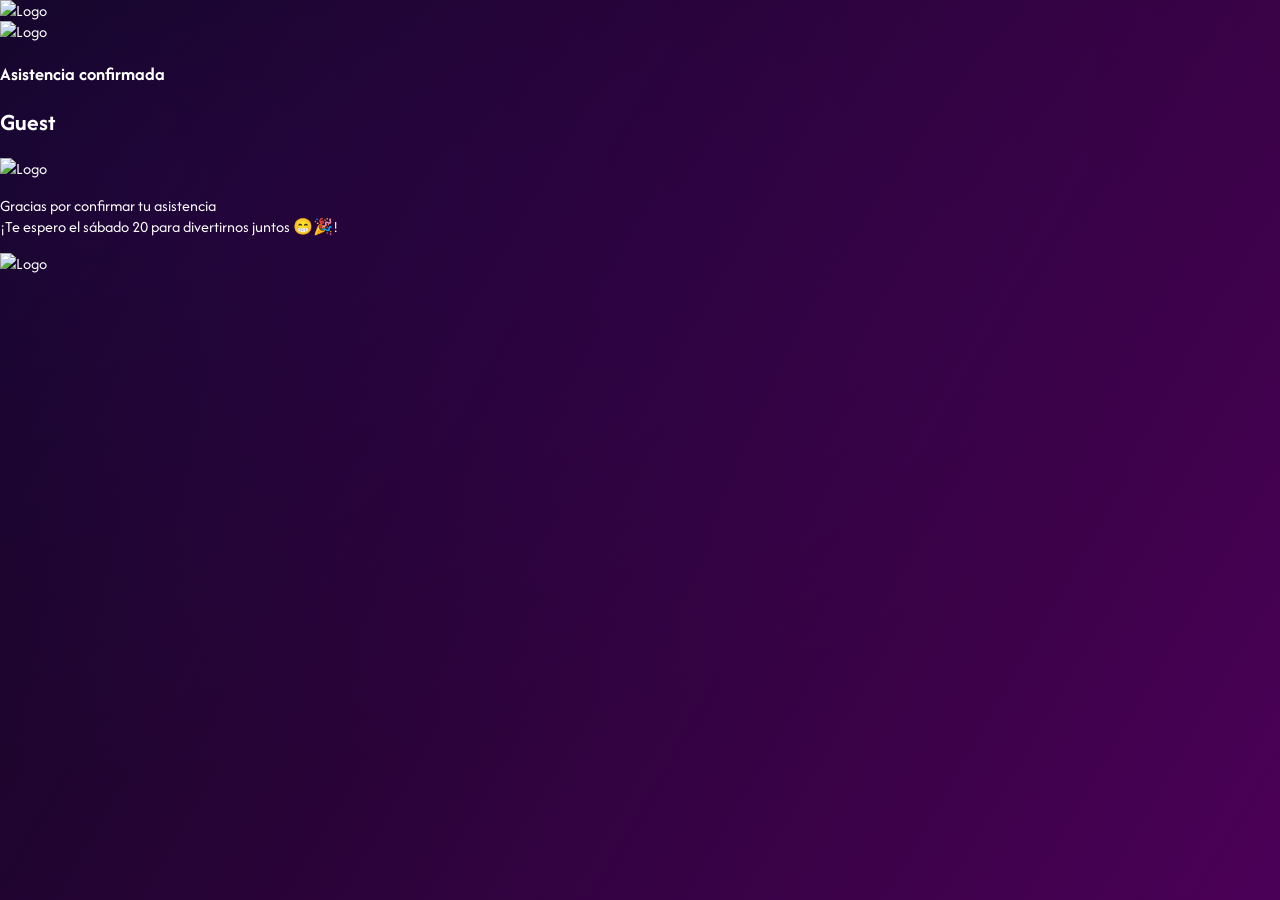
==== docs/thanks.html @ c28dee0e "x" ====
<!DOCTYPE html>
<html lang="en">
<head>
  <meta charset="UTF-8">
  <meta name="viewport" content="width=device-width, initial-scale=1.0">
  <title>Gracias!</title>

  <!-- Google Font -->
  <link href="https://fonts.googleapis.com/css2?family=Meow+Script&display=swap" rel="stylesheet">
  <link href="https://fonts.googleapis.com/css2?family=Afacad+Flux:wght@100..1000&display=swap" rel="stylesheet">
  <link href="https://fonts.googleapis.com/css2?family=Exo+2:ital,wght@0,100..900;1,100..900&display=swap" rel="stylesheet">
  <link href="https://fonts.googleapis.com/css2?family=Exo+2:ital,wght@0,100..900;1,100..900&family=Spicy+Rice&display=swap" rel="stylesheet">
  <link href="https://fonts.googleapis.com/css2?family=Orbitron:wght@400..900&display=swap" rel="stylesheet">

  
  <link rel="stylesheet" href="style.css" />
</head>
  <div>
<body>
  <img src="assets/luciana-removebg-preview.png" alt="Logo" width="300">
    <br>
    <img src="assets/cake.png" alt="Logo" width="300" height="300">
    <br>
  <h3>Asistencia confirmada</h3>

  <h2 class="guest-name" id="guest-name">Loading...</h2>
  
   <!-- Image -->
  <img src="assets/Cinnamoroll.png" alt="Logo" width="150">

   <!-- QR Code -->
   <p style= "margin-bottom: 0px">Gracias por confirmar tu asistencia</p>
    
   <p style= "margin-top: 0px">¡Te espero el sábado 20 para divertirnos juntos 😁🎉!</p>

  <img src="assets/logooo.png" alt="Logo" height="300" width="300"> 
  <br>
  

  <script>
    // Extract the name from the URL parameter
    const urlParams = new URLSearchParams(window.location.search);
    const guestName = urlParams.get('name');

    // Display the guest's name
    if (guestName) {
      document.getElementById('guest-name').textContent = '¡Hola ' + guestName + ' 😀!';

      // Generate and display the QR code using a free API
      const qrCodeUrl = 'https://api.qrserver.com/v1/create-qr-code/?size=250x250&data=' + encodeURIComponent(guestName);
      document.getElementById('qr-code').src = qrCodeUrl;
    } else {
      document.getElementById('guest-name').textContent = 'Guest';
      document.getElementById('qr-code').alt = 'No QR Code available';
    }
  </script>
</body>
    </div>
</head>
</html>
---- docs/style.css ----
/* Reset-ish */
* { box-sizing: border-box; }
:root{
--bg1: #0f0620;
--bg2: #4b0057;
--accent: #ff5ec7;
--accent-2: #7bf9ff;
--panel: rgba(230,166,228,0.12);
}


html,body{height:100%;margin:0;padding:0;font-family: 'Afacad Flux', sans-serif;background: radial-gradient(1200px 600px at 10% 20%, rgba(123,0,255,0.08), transparent), linear-gradient(120deg,var(--bg1),var(--bg2)); color:#fff;}


/* Container with border (applies only to main-box) */
.main-box{max-width:1000px;margin:24px auto;padding:18px;border-radius:14px;border:8px solid rgba(230,166,228,0.45);outline:8px solid rgba(230,166,228,0.08);backdrop-filter: blur(6px);}


.header{text-align:center}
.logo{width:160px;max-width:28%;height:auto;display:block;margin:8px auto}
.image-row{display:flex;justify-content:center;align-items:center;gap:18px;margin:6px 0}
.hero{width:38%;max-width:320px;height:auto;image-rendering:pixelated;filter:contrast(1.05) saturate(1.2) drop-shadow(0 6px 16px rgba(123,0,255,0.25));}
.icon{width:18%;max-width:80px;height:auto;filter:drop-shadow(0 6px 14px rgba(127,255,217,0.12));}
.brand{width:160px;display:block;margin:10px auto}


.title{color:var(--accent);font-family:'Orbitron',sans-serif;text-align:center;font-size:1.6rem;margin:12px 0;letter-spacing:0.6px;text-shadow:0 0 4px #7bf9ff,0 0 8px #ff5ec7,0 0 12px #7bf9ff;}
.emoji{display:inline-block;transform:translateY(2px)}


.form{display:grid;gap:12px;align-items:center;max-width:640px;margin:0 auto}
label{color:#ffd6f3;font-weight:600;text-align:left}
input[type=text],input[type=number]{font-size:1.05rem;padding:12px;border-radius:10px;border:2px solid rgba(255,255,255,0.18);background:linear-gradient(180deg,#fff7 0%, #fff0 100%);color:#111;}


.controls{display:flex;justify-content:center}
.button{padding:12px 20px;border-radius:12px;border:2px solid rgba(255,255,255,0.15);background:linear-gradient(180deg,var(--accent),var(--accent-2));color:#14031a;font-weight:700;font-size:1.05rem;cursor:pointer;transform:translateZ(0);transition:transform .18s ease, box-shadow .18s ease}
.button:active{transform:translateY(2px) scale(.995)}
.button:hover{box-shadow:0 8px 30px rgba(123,0,255,0.28);}


/* Loader (pixel spinner) */
.loader{display:flex;flex-direction:column;align-items:center;gap:8px;margin-top:8px}
.pixel-spinner{display:flex;gap:6px}
.pixel-spinner span{width:14px;height:14px;background:var(--accent);display:block;border-radius:2px;animation:pixel-bounce 0.9s infinite ease-in-out}
.pixel-spinner span:nth-child(2){animation-delay:.12s;background:var(--accent-2)}
.pixel-spinner span:nth-child(3){animation-delay:.24s;background:#fff}


@keyframes pixel-bounce{0%,100%{transform:translateY(0) scaleY(1)}50%{transform:translateY(-10px) scaleY(1.08)}}


.hidden{display:none}


.message{min-height:1.4em;color:#cfefff;text-align:center}


.footer{margin-top:16px;text-align:center;color:#d8b3e6;opacity:.9}
.credits{font-size:.95rem}


.tiny{background:transparent;border:0;color:#fff;cursor:pointer;font-size:1.1rem}


/* Neon glow effect for the panel */
.neon-glow{box-shadow: 0 8px 40px rgba(123,0,255,0.12), inset 0 0 40px rgba(255,94,199,0.03);}

.floating {
  animation: float 3s ease-in-out infinite;
}

@keyframes float {
  0% { transform: translateY(0px); }
  50% { transform: translateY(-8px); }
  100% { transform: translateY(0px); }
}


/* Animated moving gradient background overlay */
.main-box::before{
content:'';position:absolute;pointer-events:none;left:0;right:0;top:0;bottom:0;z-index:-1;border-radius:14px;opacity:.7;background:linear-gradient(60deg, rgba(123,0,255,0.12), rgba(127,255,217,0.06), rgba(255,94,199,0.08));filter:blur(40px);background-size:300% 300%;animation:shift 14s linear infinite;
}
@keyframes shift{0%{background-position:0% 50%}50%{background-position:100% 50%}100%{background-position:0% 50%}}


/* Pixel / cyberpunk border for small screens */
@media (max-width:600px){
.hero{width:55%}
.icon{width:30%}
.logo{width:250}
.title{font-size:1.2rem}
}


@media (min-width:601px) and (max-width:1000px){
.hero{width:46%}
.icon{width:22%}
}


@media (min-width:1001px){
.form{grid-template-columns:1fr 1fr;gap:14px}
label{grid-column:span 2}
.controls{grid-column:span 2}
}


/* Accessibility helper */
.sr-only{position:absolute;width:1px;height:1px;padding:0;margin:-1px;overflow:hidden;clip:rect(0,0,0,0);border:0}
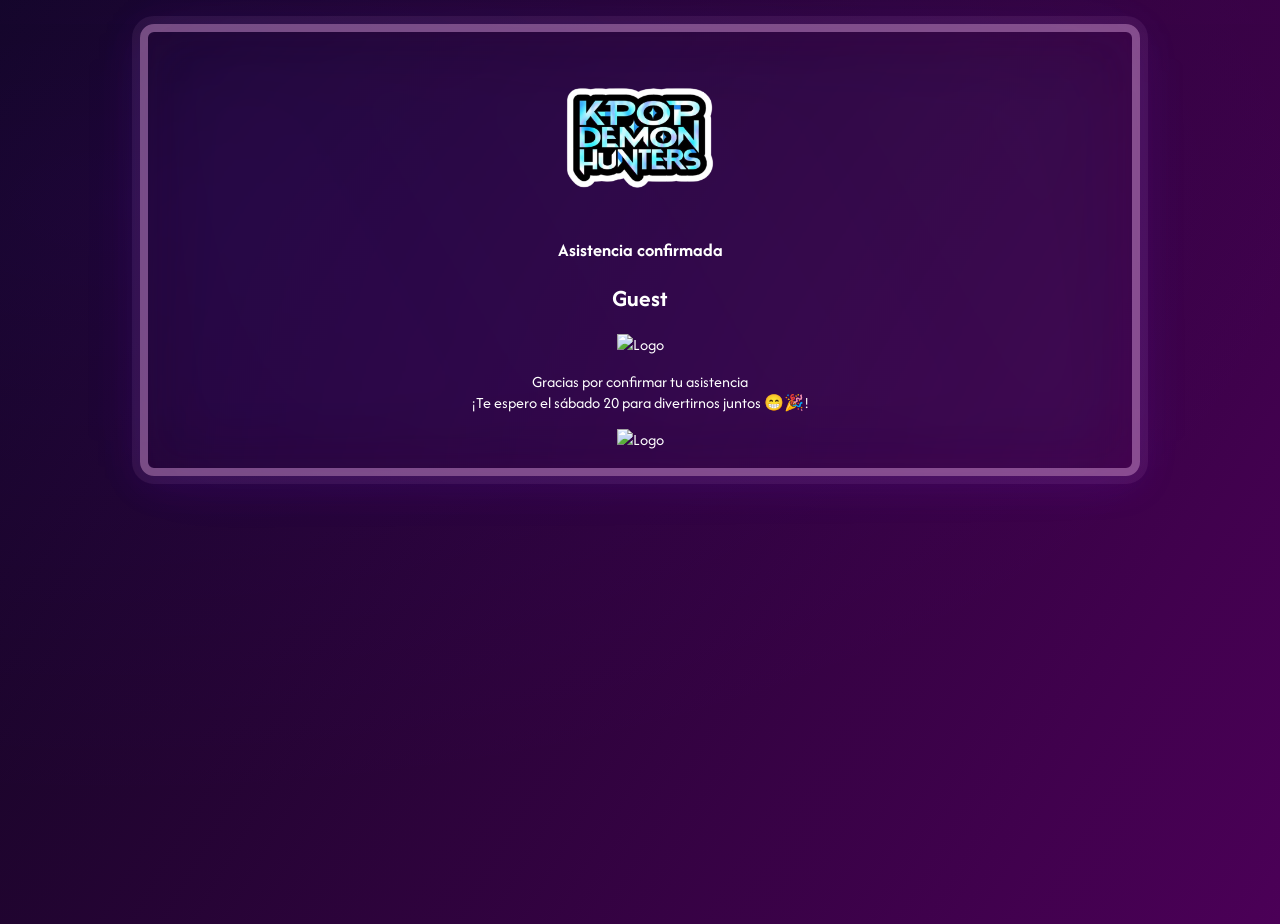
==== commit 6362b042: "Update thanks.html" ====
--- a/docs/thanks.html
+++ b/docs/thanks.html
@@ -15,12 +15,10 @@
   
   <link rel="stylesheet" href="style.css" />
 </head>
-  <div>
-<body>
-  <img src="assets/luciana-removebg-preview.png" alt="Logo" width="300">
-    <br>
-    <img src="assets/cake.png" alt="Logo" width="300" height="300">
-    <br>
+<body class="page">
+  <div class="container main-box neon-glow">
+  <header class="header">
+  <img src="assets/logoooooo.png" alt="Logo" class="logo" />
   <h3>Asistencia confirmada</h3>
 
   <h2 class="guest-name" id="guest-name">Loading...</h2>
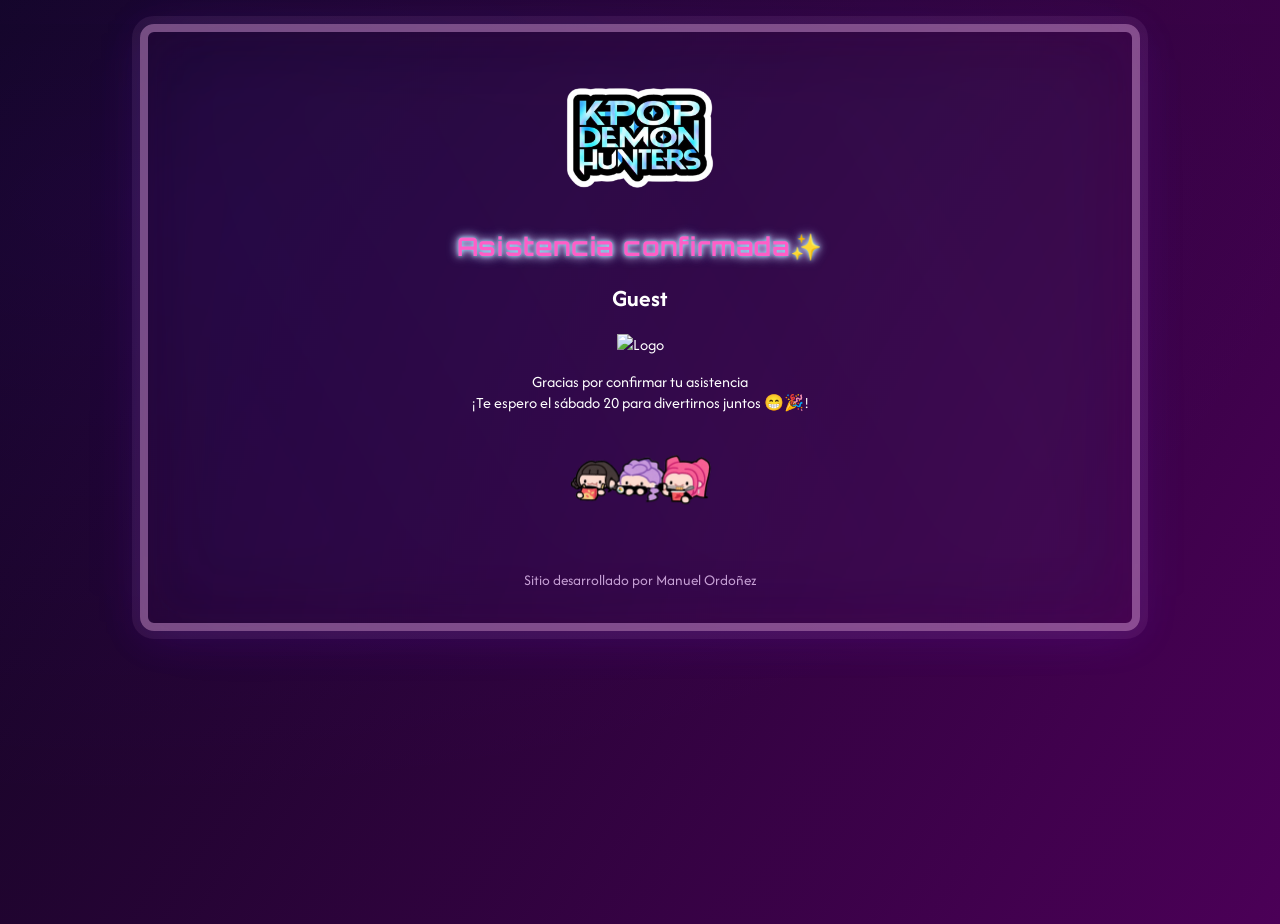
==== commit f5ee0e7a: "Update thanks.html" ====
--- a/docs/thanks.html
+++ b/docs/thanks.html
@@ -19,7 +19,7 @@
   <div class="container main-box neon-glow">
   <header class="header">
   <img src="assets/logoooooo.png" alt="Logo" class="logo" />
-  <h3>Asistencia confirmada</h3>
+  <h3 class="title fade-in floating">Asistencia confirmada✨</h3>
 
   <h2 class="guest-name" id="guest-name">Loading...</h2>
   
@@ -31,10 +31,12 @@
     
    <p style= "margin-top: 0px">¡Te espero el sábado 20 para divertirnos juntos 😁🎉!</p>
 
-  <img src="assets/logooo.png" alt="Logo" height="300" width="300"> 
+   <img src="assets\footer-removebg-preview.png" alt="Logo" class="logo fade-in floating" />
   <br>
   
-
+  <footer class="footer">
+    <p class="credits">Sitio desarrollado por Manuel Ordoñez</p>
+    </footer>
   <script>
     // Extract the name from the URL parameter
     const urlParams = new URLSearchParams(window.location.search);
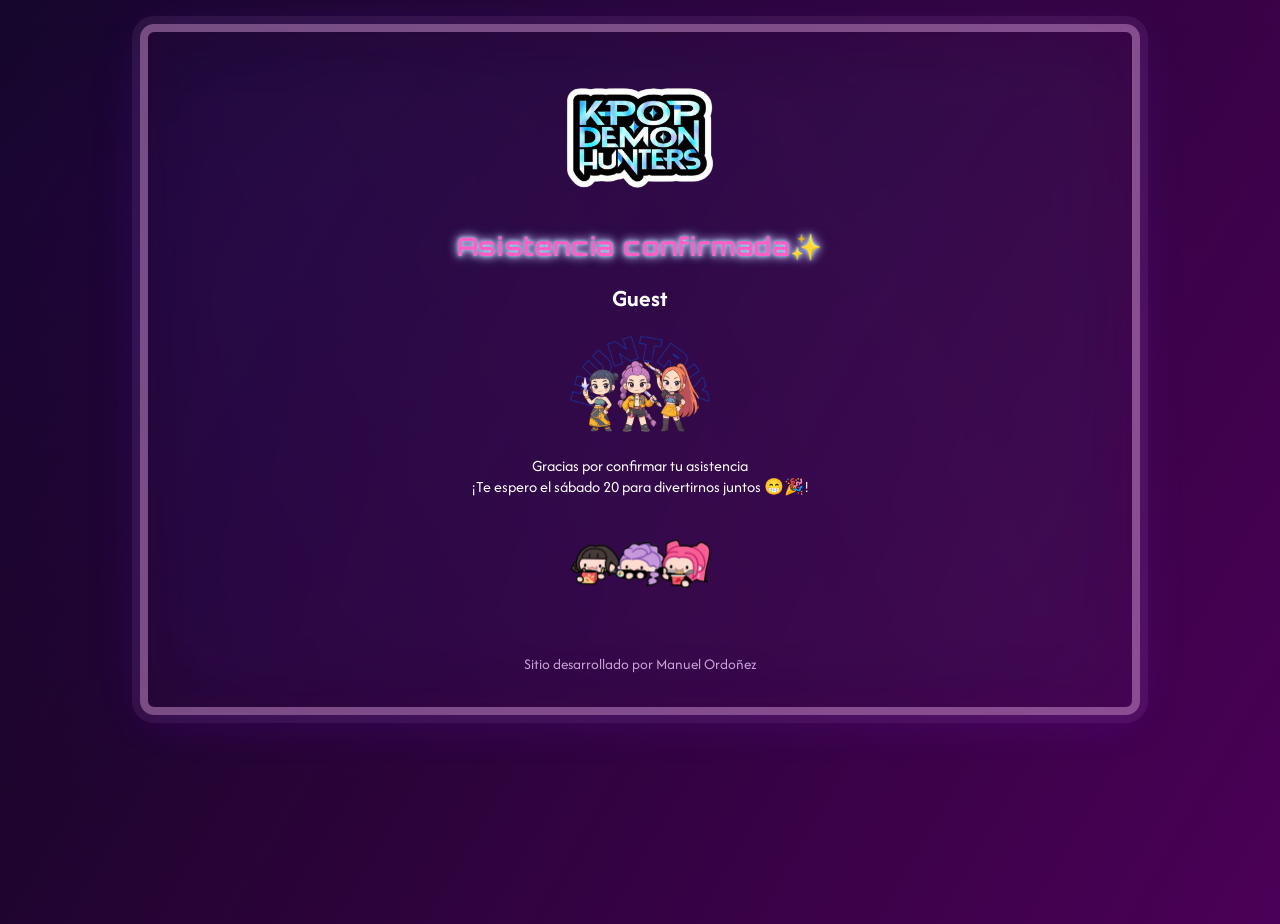
==== commit 1a8a2122: "c" ====
--- a/docs/thanks.html
+++ b/docs/thanks.html
@@ -24,7 +24,7 @@
   <h2 class="guest-name" id="guest-name">Loading...</h2>
   
    <!-- Image -->
-  <img src="assets/Cinnamoroll.png" alt="Logo" width="150">
+  <img src="assets\huntrixclosebr.png" alt="Logo" width="150">
 
    <!-- QR Code -->
    <p style= "margin-bottom: 0px">Gracias por confirmar tu asistencia</p>
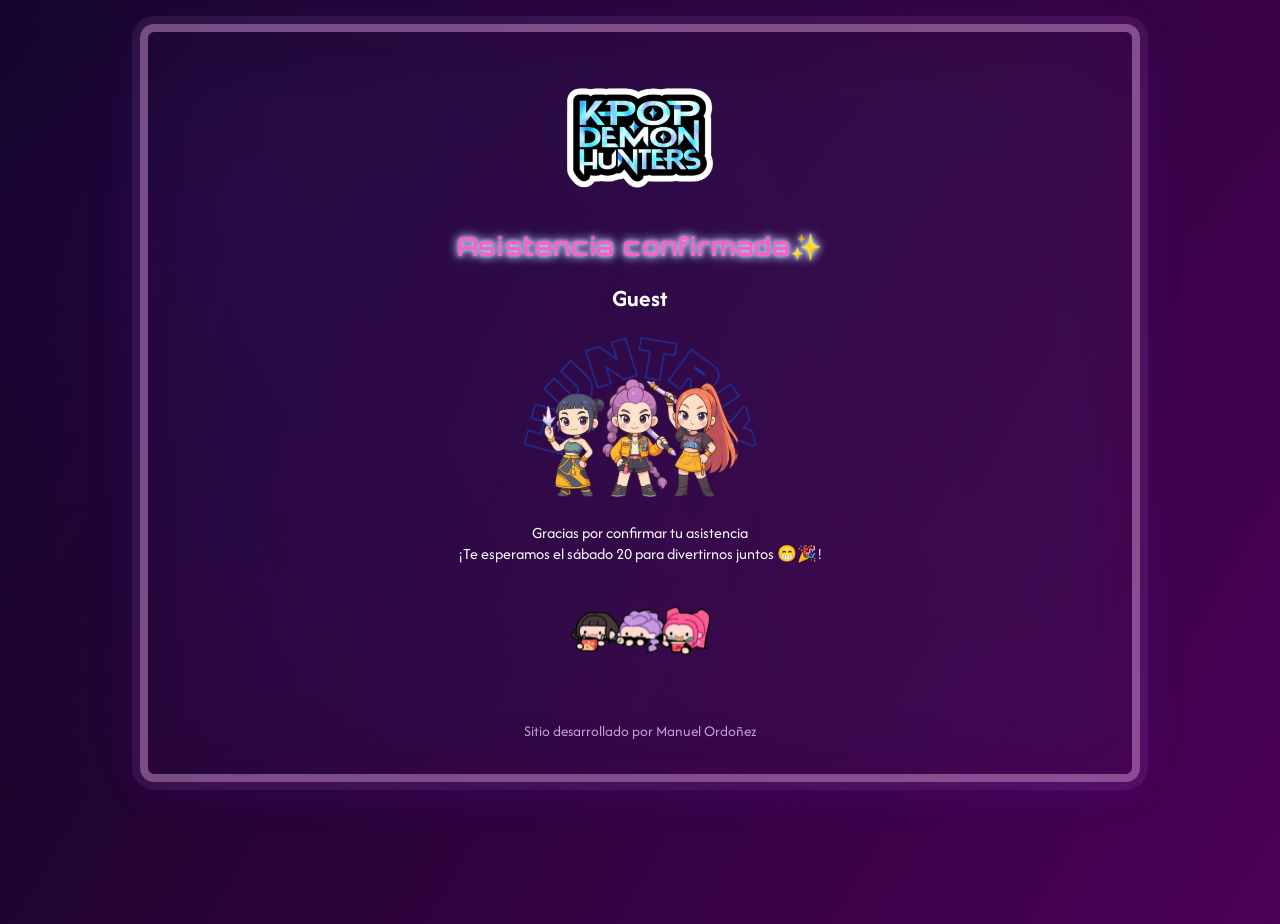
==== commit e7752fff: "c" ====
--- a/docs/thanks.html
+++ b/docs/thanks.html
@@ -24,12 +24,12 @@
   <h2 class="guest-name" id="guest-name">Loading...</h2>
   
    <!-- Image -->
-  <img src="assets\huntrixclosebr.png" alt="Logo" width="150">
+  <img src="assets\huntrixclosebr.png" alt="Logo" width="250">
 
    <!-- QR Code -->
    <p style= "margin-bottom: 0px">Gracias por confirmar tu asistencia</p>
     
-   <p style= "margin-top: 0px">¡Te espero el sábado 20 para divertirnos juntos 😁🎉!</p>
+   <p style= "margin-top: 0px">¡Te esperamos el sábado 20 para divertirnos juntos 😁🎉!</p>
 
    <img src="assets\footer-removebg-preview.png" alt="Logo" class="logo fade-in floating" />
   <br>
--- a/docs/style.css
+++ b/docs/style.css
@@ -30,8 +30,20 @@
 
 .form{display:grid;gap:12px;align-items:center;max-width:640px;margin:0 auto}
 label{color:#ffd6f3;font-weight:600;text-align:left}
-input[type=text],input[type=number]{font-size:1.05rem;padding:12px;border-radius:10px;border:2px solid rgba(255,255,255,0.18);background:linear-gradient(180deg,#fff7 0%, #fff0 100%);color:#111;}
 
+input[type=text], input[type=number] {
+  font-size: 1.05rem;
+  padding: 12px;
+  border-radius: 10px;
+  border: 2px solid rgba(255,255,255,0.25);
+  background: rgba(255, 255, 255, 0.1);
+  color: #fff;                /* White text */
+  backdrop-filter: blur(4px); /* Glass effect */
+}
+
+input::placeholder {
+  color: rgba(255,255,255,0.6);
+}
 
 .controls{display:flex;justify-content:center}
 .button{padding:12px 20px;border-radius:12px;border:2px solid rgba(255,255,255,0.15);background:linear-gradient(180deg,var(--accent),var(--accent-2));color:#14031a;font-weight:700;font-size:1.05rem;cursor:pointer;transform:translateZ(0);transition:transform .18s ease, box-shadow .18s ease}
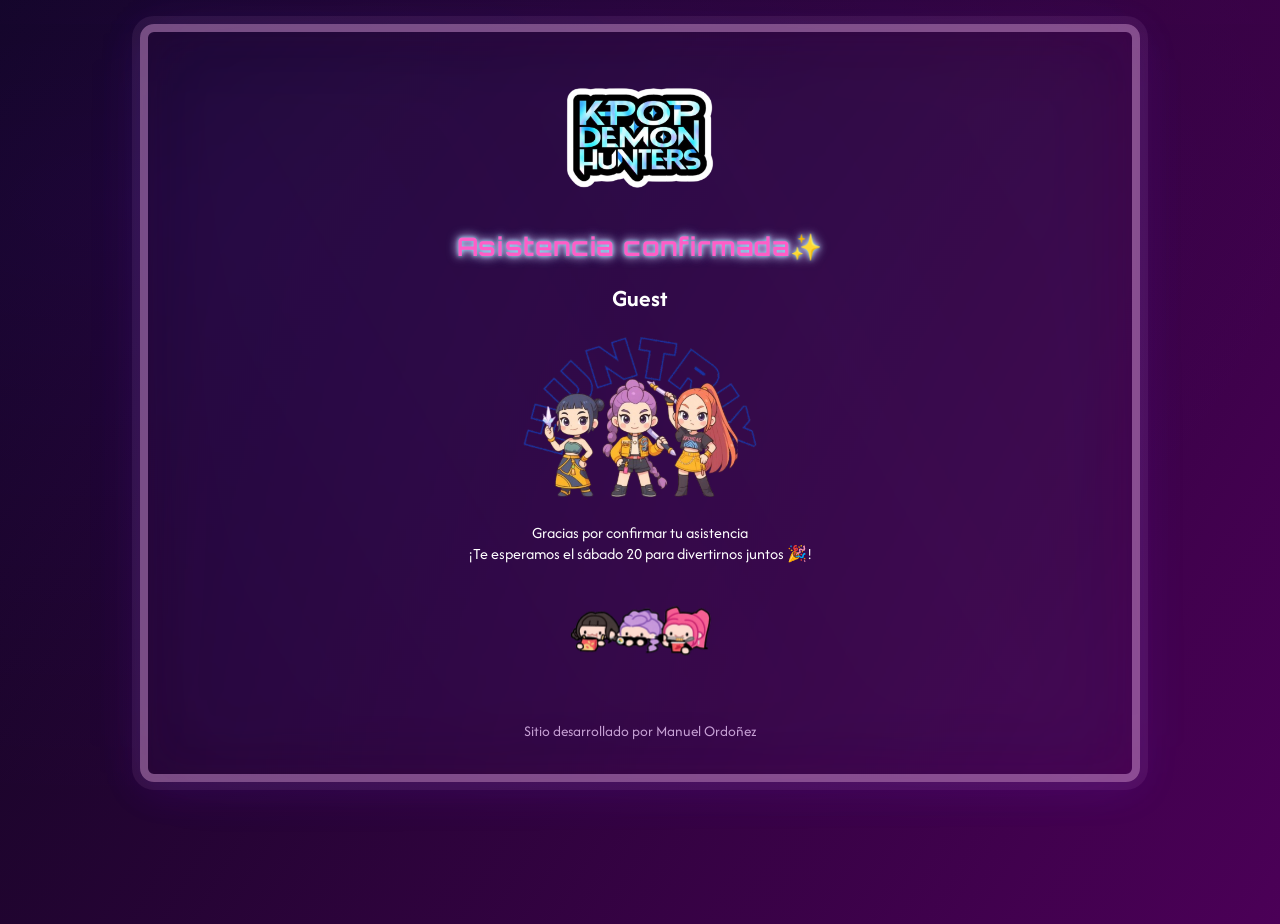
==== commit d20bb657: "c" ====
--- a/docs/thanks.html
+++ b/docs/thanks.html
@@ -29,7 +29,7 @@
    <!-- QR Code -->
    <p style= "margin-bottom: 0px">Gracias por confirmar tu asistencia</p>
     
-   <p style= "margin-top: 0px">¡Te esperamos el sábado 20 para divertirnos juntos 😁🎉!</p>
+   <p style= "margin-top: 0px">¡Te esperamos el sábado 20 para divertirnos juntos 🎉!</p>
 
    <img src="assets\footer-removebg-preview.png" alt="Logo" class="logo fade-in floating" />
   <br>
@@ -44,7 +44,7 @@
 
     // Display the guest's name
     if (guestName) {
-      document.getElementById('guest-name').textContent = '¡Hola ' + guestName + ' 😀!';
+      document.getElementById('guest-name').textContent = '¡Hola ' + guestName + ' 😁!';
 
       // Generate and display the QR code using a free API
       const qrCodeUrl = 'https://api.qrserver.com/v1/create-qr-code/?size=250x250&data=' + encodeURIComponent(guestName);
--- a/docs/style.css
+++ b/docs/style.css
@@ -37,12 +37,12 @@
   border-radius: 10px;
   border: 2px solid rgba(255,255,255,0.25);
   background: rgba(255, 255, 255, 0.1);
-  color: #fff;                /* White text */
+  color: #b882b3;                /* White text */
   backdrop-filter: blur(4px); /* Glass effect */
 }
 
 input::placeholder {
-  color: rgba(255,255,255,0.6);
+  color: rgba(95, 233, 210, 0.6);
 }
 
 .controls{display:flex;justify-content:center}
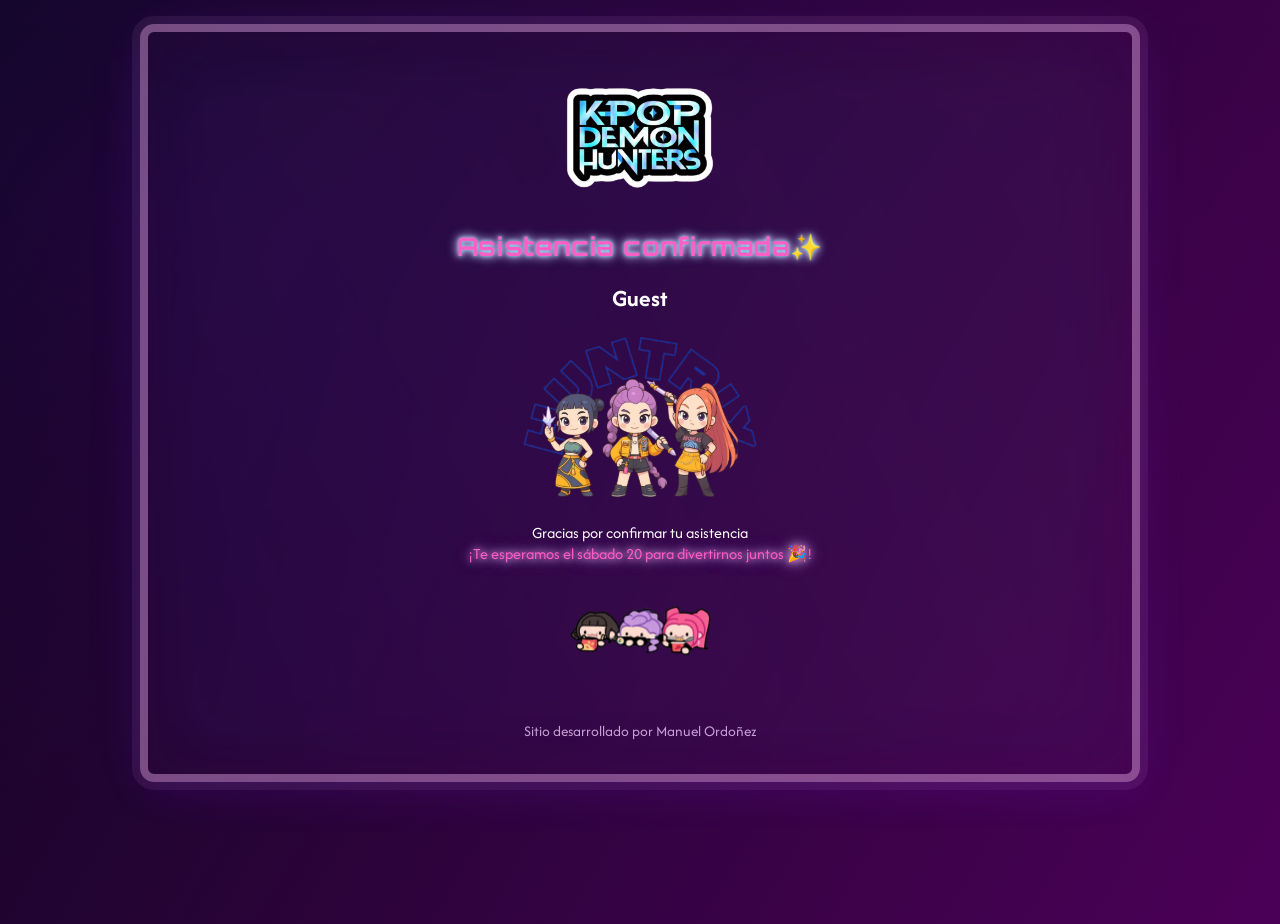
==== commit b646dc7e: "d" ====
--- a/docs/thanks.html
+++ b/docs/thanks.html
@@ -29,7 +29,9 @@
    <!-- QR Code -->
    <p style= "margin-bottom: 0px">Gracias por confirmar tu asistencia</p>
     
-   <p style= "margin-top: 0px">¡Te esperamos el sábado 20 para divertirnos juntos 🎉!</p>
+   <p class="neon-text" style="margin-top: 0px">
+    ¡Te esperamos el sábado 20 para divertirnos juntos 🎉!
+  </p>
 
    <img src="assets\footer-removebg-preview.png" alt="Logo" class="logo fade-in floating" />
   <br>
--- a/docs/style.css
+++ b/docs/style.css
@@ -117,6 +117,12 @@
 .controls{grid-column:span 2}
 }
 
-
+.neon-text {
+  color: var(--accent);
+  text-shadow:
+    0 0 6px var(--accent),
+    0 0 12px var(--accent-2),
+    0 0 18px var(--accent);
+}
 /* Accessibility helper */
 .sr-only{position:absolute;width:1px;height:1px;padding:0;margin:-1px;overflow:hidden;clip:rect(0,0,0,0);border:0}
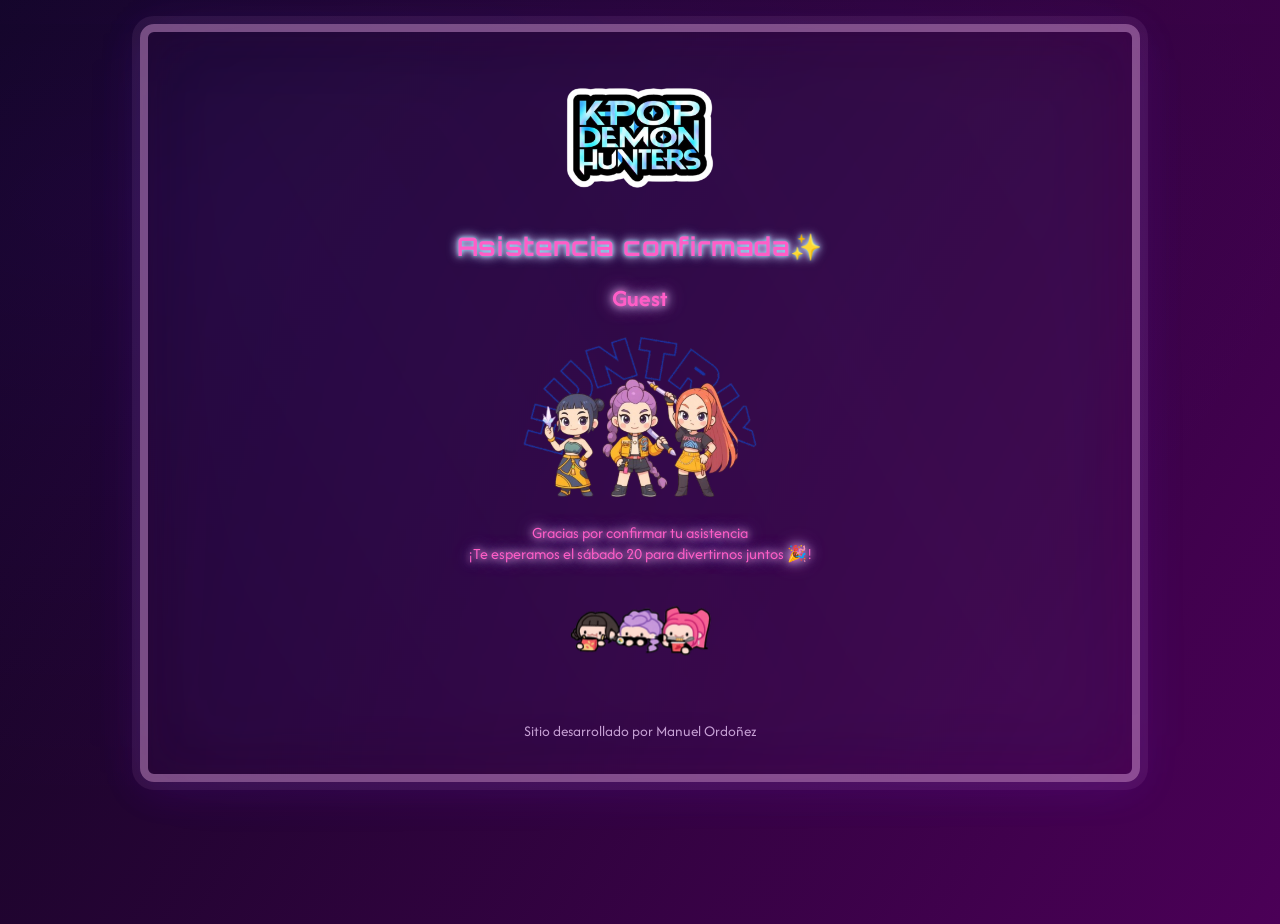
==== commit 63b46d65: "c" ====
--- a/docs/thanks.html
+++ b/docs/thanks.html
@@ -21,13 +21,13 @@
   <img src="assets/logoooooo.png" alt="Logo" class="logo" />
   <h3 class="title fade-in floating">Asistencia confirmada✨</h3>
 
-  <h2 class="guest-name" id="guest-name">Loading...</h2>
+  <h2  class="guest-name neon-text" id="guest-name">Loading...</h2>
   
    <!-- Image -->
   <img src="assets\huntrixclosebr.png" alt="Logo" width="250">
 
    <!-- QR Code -->
-   <p style= "margin-bottom: 0px">Gracias por confirmar tu asistencia</p>
+   <p class="neon-text" style= "margin-bottom: 0px">Gracias por confirmar tu asistencia</p>
     
    <p class="neon-text" style="margin-top: 0px">
     ¡Te esperamos el sábado 20 para divertirnos juntos 🎉!
--- a/docs/style.css
+++ b/docs/style.css
@@ -29,7 +29,15 @@
 
 
 .form{display:grid;gap:12px;align-items:center;max-width:640px;margin:0 auto}
-label{color:#ffd6f3;font-weight:600;text-align:left}
+label {
+  color: var(--accent);
+  font-weight: 600;
+  text-align: left;
+  text-shadow: 
+    0 0 4px var(--accent),
+    0 0 8px var(--accent-2),
+    0 0 12px var(--accent);
+}
 
 input[type=text], input[type=number] {
   font-size: 1.05rem;
